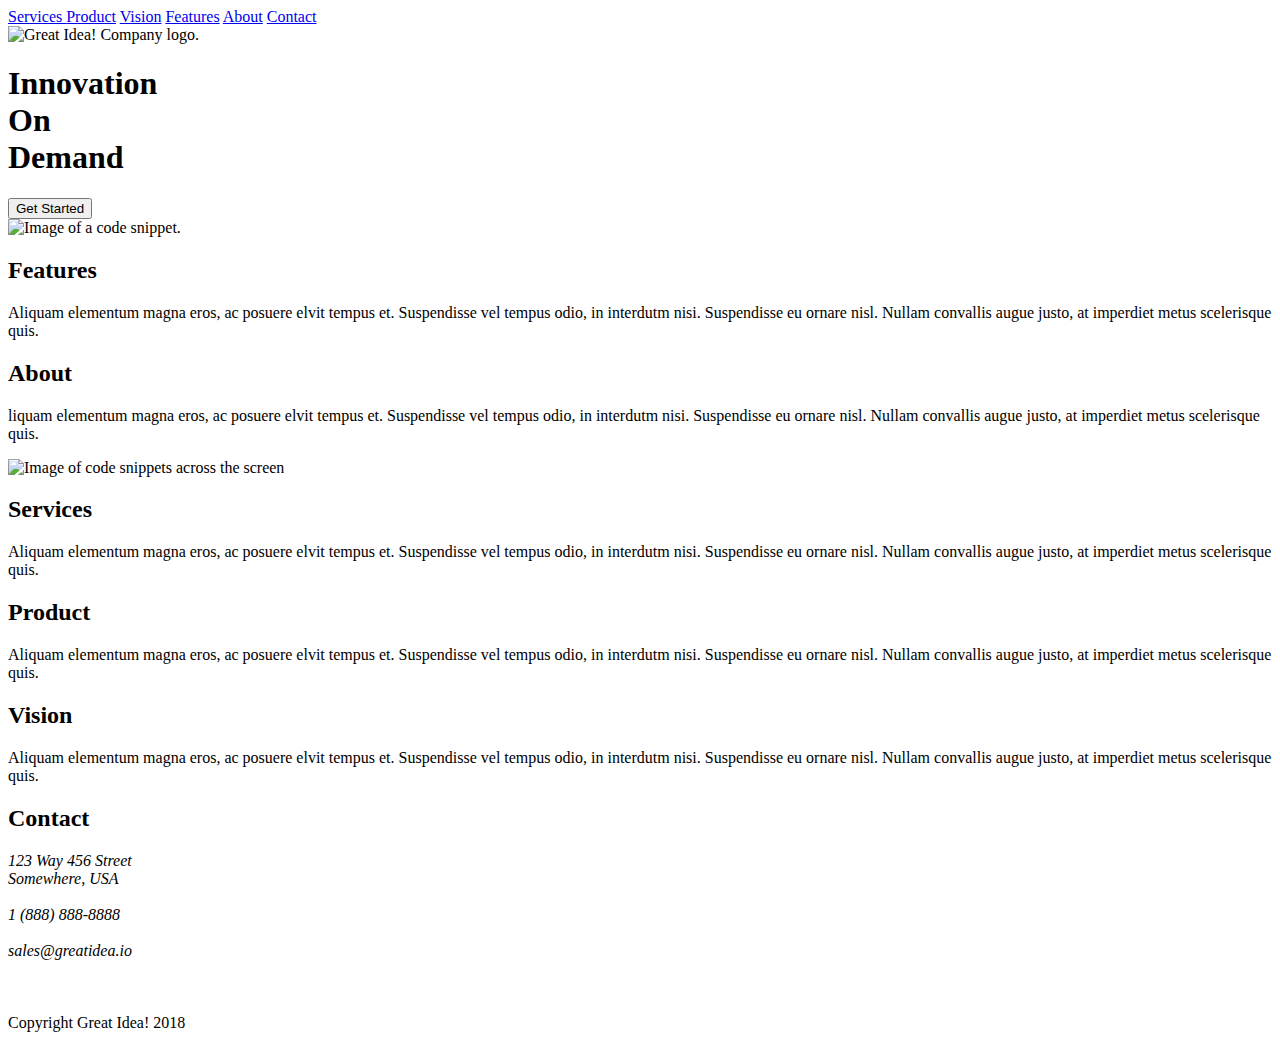
==== index.html @ 8480faf9 "gettin things copied over" ====
<!doctype html>

<html lang="en">
<head>
  <meta charset="utf-8">
  <meta name="viewport" content="width=device-width, initial-scale=1.0">
  <title>Great Idea - Responsive I</title>

  <link href="https://fonts.googleapis.com/css?family=Bangers|Titillium+Web" rel="stylesheet">
  <link rel="stylesheet" href="css/index.css">

</head>

<body>
<!-- Use past code you created here for Great Idea Web Page or past solution for Great Idea Web Page HTML here! -->
<header>
  <nav>
    <div class="nav">
      <a href="services.html"> Services </a>
      <a href="#product">Product</a>
      <a href="#vision">Vision</a>
      <a href="#features">Features</a>
      <a href="#about">About</a>
      <a href="#contact">Contact</a>
    </div>
    
<div class="toplogo2">

    <img class="logo" src="img/logo.png" alt="Great Idea! Company logo.">
  </div>
  </nav>
</header>
  <section class="top">
    <div class="demand">
      <h1>Innovation<br>
        On<br>
        Demand
      </h1>
      <button>Get Started</button>
    </div>

    <img class="circle" src="img/header-img.png" alt="Image of a code snippet.">
  </section>
  <section class="featuresabout">
    <div class="features">
      <h2>Features</h2>
      <p>Aliquam elementum magna eros, ac posuere elvit tempus et. Suspendisse vel tempus odio, in interdutm nisi.
      Suspendisse eu ornare nisl. Nullam convallis augue justo, at imperdiet metus scelerisque quis.</p>
    </div>

    <div class="about">
      <h2>About</h2>
      <p>liquam elementum magna eros, ac posuere elvit tempus et. Suspendisse vel tempus odio, in interdutm nisi.
        Suspendisse eu ornare nisl. Nullam convallis augue justo, at imperdiet metus scelerisque quis.</p>
        </div>
  </section>
  <img class="middle-img" src="img/mid-page-accent.jpg" alt="Image of code snippets across the screen">
  <section class="bottom2">
    <div class="services2">
      <h2>Services</h2>
      <p>Aliquam elementum magna eros, ac posuere elvit tempus et. Suspendisse vel tempus odio, in interdutm nisi.
        Suspendisse eu ornare nisl. Nullam convallis augue justo, at imperdiet metus scelerisque quis.</p>
    </div>


    <div class="prodcut">
      <h2>Product</h2>
      <p>Aliquam elementum magna eros, ac posuere elvit tempus et. Suspendisse vel tempus odio, in interdutm nisi.
        Suspendisse eu ornare nisl. Nullam convallis augue justo, at imperdiet metus scelerisque quis.</p>
    </div>
<div class="vision">
    <h2>Vision</h2>
    <p>Aliquam elementum magna eros, ac posuere elvit tempus et. Suspendisse vel tempus odio, in interdutm nisi.
      Suspendisse eu ornare nisl. Nullam convallis augue justo, at imperdiet metus scelerisque quis.</p>
</div>

  </section>

  <footer>
    <div class="contact">
      <h2>Contact</h2>
      <address>123 Way 456 Street<br>
        Somewhere, USA<br><br>
        <tel:1-888-888-8888">1 (888) 888-8888<br><br>
        sales@greatidea.io<br>
      </address>
    </div>
    <br><br><br><span>Copyright Great Idea! 2018</span>
  </footer>
  
</body>
</html>
</body>
</html>
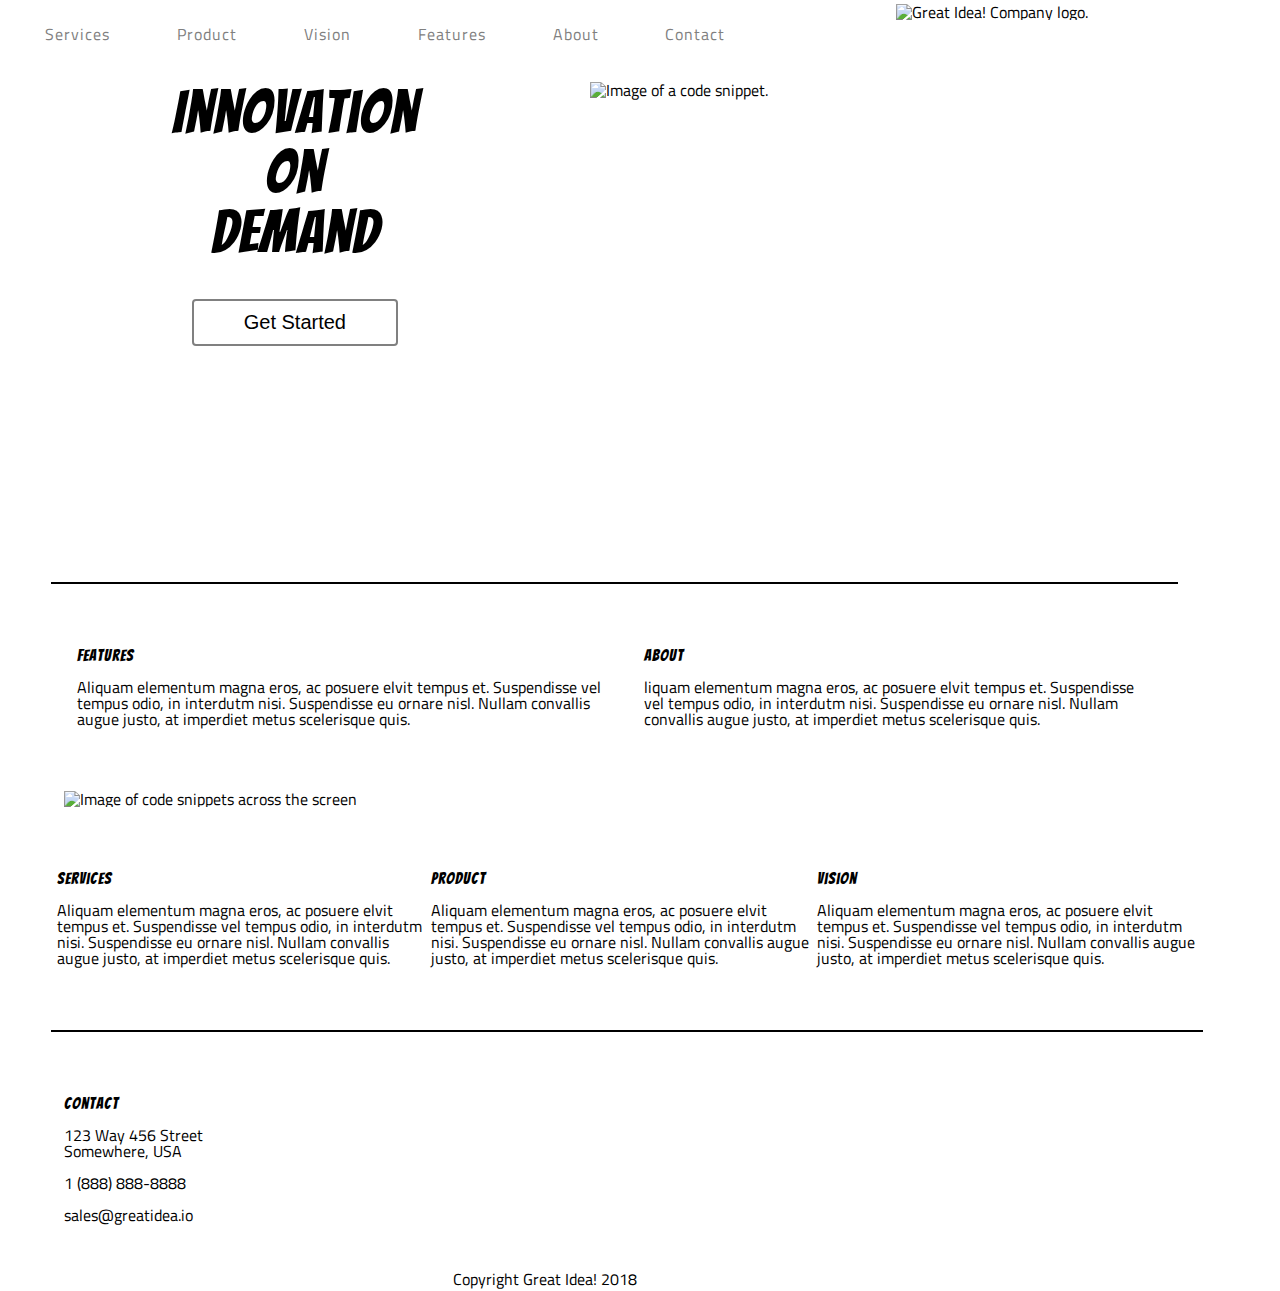
==== commit a7243a6b: "finished" ====
--- a/index.html
+++ b/index.html
@@ -91,5 +91,3 @@
   
 </body>
 </html>
-</body>
-</html>--- a/css/index.css
+++ b/css/index.css
@@ -0,0 +1,322 @@
+/* Use your own code or past solution for Great Idea Web Page CSS here! */
+
+
+/* http://meyerweb.com/eric/tools/css/reset/ 
+   v2.0 | 20110126
+   License: none (public domain)
+*/
+
+html, body, div, span, applet, object, iframe,
+h1, h2, h3, h4, h5, h6, p, blockquote, pre,
+a, abbr, acronym, address, big, cite, code,
+del, dfn, em, img, ins, kbd, q, s, samp,
+small, strike, strong, sub, sup, tt, var,
+b, u, i, center,
+dl, dt, dd, ol, ul, li,
+fieldset, form, label, legend,
+table, caption, tbody, tfoot, thead, tr, th, td,
+article, aside, canvas, details, embed, 
+figure, figcaption, footer, header, hgroup, 
+menu, nav, output, ruby, section, summary,
+time, mark, audio, video {
+	margin: 0;
+	padding: 0;
+	
+	font-size: 100%;
+	font: inherit;
+	vertical-align: baseline;
+}
+/* HTML5 display-role reset for older browsers */
+article, aside, details, figcaption, figure, 
+footer, header, hgroup, menu, nav, section {
+	display: block;
+}
+body {
+	line-height: 1;
+}
+ol, ul {
+	list-style: none;
+}
+blockquote, q {
+	quotes: none;
+}
+blockquote:before, blockquote:after,
+q:before, q:after {
+	content: '';
+	content: none;
+}
+table {
+	border-collapse: collapse;
+	border-spacing: 0;
+}
+
+/* Set every element's box-sizing to border-box */
+* {
+	box-sizing: border-box;
+	/* border: 1px solid gray; */
+}
+
+html, body {
+    height: 100%;
+    font-family: 'Titillium Web', sans-serif;
+}
+
+h1, h2, h3, h4, h5 {
+    font-family: 'Bangers', cursive;
+    letter-spacing: 1px;
+    margin-bottom: 15px;
+}
+
+/* Copy and paste your work from yesterday here and start to refactor into flexbox */
+
+
+
+header{
+	/* display:flex;
+	margin-bottom: 10%;
+    position:fixed; */
+    width: 100%;
+    /* padding-bottom: 10%; */
+}
+nav{
+    display: flex;
+    width: 100%;
+}
+.nav{
+    width: 70%;
+    padding-top: 2%;
+}
+nav a{
+	letter-spacing: 1px;
+	color: gray;
+	text-decoration: none;
+	margin:2% 2% 2% 4%;
+    padding-left: 1%;
+    padding-top: 2%;
+    flex-direction: row;
+    justify-content: space-evenly;
+	/* width: %; */
+	
+}
+nav a:hover{
+	
+	color:white;
+}
+
+.logo{
+		
+    justify-content: flex-end;
+    padding-top: 2%;
+	
+}
+.demand{
+	font-size:60px;
+	text-align:center;
+	
+
+}
+button{
+	padding: 10px 50px;
+	background-color:white;
+	font-size: 20px;
+	border: 2px solid gray;
+	border-radius: 4px;
+}
+button:hover{
+	opacity: 1;
+	color:white;
+	background-color:gray;
+}
+.circle{
+	
+	justify-content: space-evenly;
+	width:30%;
+	
+}
+.top{
+	display:flex;
+	width: 85%;
+	height: 60%;
+	padding-top: 40px;
+	padding-bottom: 40px;
+	justify-content: space-evenly;
+	
+}
+
+.featuresabout{
+	display:flex;
+	width:88%;
+	text-align: left;
+	border-top:2px solid black;
+	padding-top:5%;
+	justify-content: space-evenly;
+	padding-bottom: 5%;
+	margin-left:  4%;
+}
+
+.features{
+	width:48%;
+
+}
+.about{
+	width:45%; }
+
+.middle-img{
+	width:90%;
+	display:flex;
+	align-items: center;
+	padding-left: 5%;
+	padding-bottom: 5%;
+
+}
+
+.bottom2{ 
+	display:flex;
+	width: 90%;
+	border-bottom: 2px solid black;
+	padding-bottom: 5%;
+	justify-content: space-evenly;
+	/* padding-left: %; */
+	margin-left: 4%;
+}
+.services2{
+	width:32%;
+	}
+.prodcut{
+	width:33%;
+	
+}
+.vision{
+	width:33%;
+}
+
+
+footer{
+	padding-left: 5%;
+	padding-top: 5%;
+	
+}
+	
+
+
+footer a {
+	text-decoration: none;
+}
+span{
+	width: 100%;
+	padding-left: 32%;
+	padding-top: 5%;
+}
+
+
+/*media Queries*/
+
+@media (max-width: 800px ){
+    
+	.logo{
+		padding-top: 5%;
+	} 
+	
+	.circle {
+        display:none;
+	}
+	
+    nav{
+        display:flex;
+        flex-direction:column-reverse;
+        align-items: center;
+    }
+    .nav{
+        width:100%;
+    }
+    
+    .toplogo2{
+        display:block;}
+        
+    .top{
+        display: flex;
+        justify-content: center;
+		width: 100%;
+		height: 60vh;
+		
+	}
+	.demand{
+		padding-top: 4%;
+		
+	}
+}
+
+@media (max-width:500px ){
+
+header{
+    display: flex;
+    align-items: center;
+    width: 100%;
+
+}
+.header2{
+	display: flex;
+    align-items: center;
+    width: 100%;
+
+}
+nav{
+    width: 100%;
+    justify-content:center;
+    display: flex;  
+}
+
+.toplogo2{
+    border-bottom: 1px solid black;
+    width: 100%;
+    padding-bottom: 20px;
+    padding-left: 35%;
+    padding-top: 3%;
+    
+}
+.top{
+	height: 80vh;
+}
+.nav{
+    flex-direction: column;
+    display: flex;
+    align-items: center;
+    }
+nav a{
+    border-bottom: 1px solid black;
+    width: 100%;
+    text-align: center;
+    padding-bottom: 20px;
+}
+
+.featuresabout{
+    display: flex;
+    flex-direction: column;
+    
+}
+.features{
+    width: 100%;
+    padding-bottom: 10px;
+}
+.about{
+    width: 100%;
+    padding-top: 3%;
+}
+
+.bottom2{
+    display: flex;
+    flex-direction: column;
+}
+.services2 {
+    width: 100%;
+    padding-bottom: 6%;
+}
+.prodcut{
+    width: 100%;
+    padding-bottom: 6%;
+}
+.vision {
+    width: 100%;
+    padding-bottom: 6vm;
+}
+}
